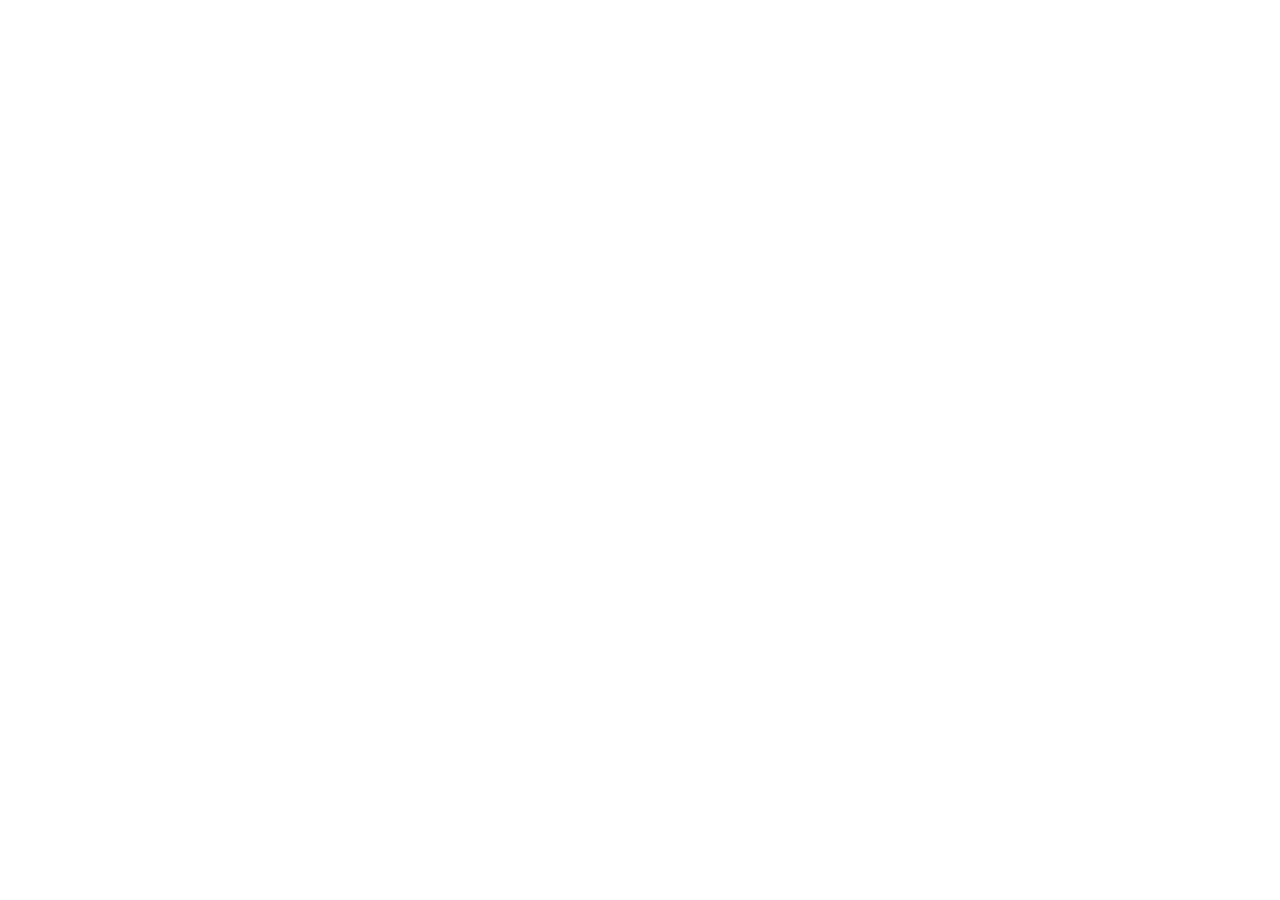
==== docs/index.html @ ac522419 "docs agregado" ====
<!doctype html><html lang="en"><head><meta charset="utf-8"/><link rel="icon" href="/favicon.ico"/><link rel="stylesheet" href="https://cdnjs.cloudflare.com/ajax/libs/animate.css/4.1.1/animate.min.css"/><meta name="viewport" content="width=device-width,initial-scale=1"/><meta name="theme-color" content="#000000"/><meta name="description" content="Web site created using create-react-app"/><link rel="apple-touch-icon" href="/logo192.png"/><link rel="manifest" href="/manifest.json"/><title>GifExpert App</title><link href="/static/css/main.20450d04.chunk.css" rel="stylesheet"></head><body><noscript>You need to enable JavaScript to run this app.</noscript><div id="root"></div><script>!function(e){function r(r){for(var n,p,f=r[0],i=r[1],l=r[2],c=0,s=[];c<f.length;c++)p=f[c],Object.prototype.hasOwnProperty.call(o,p)&&o[p]&&s.push(o[p][0]),o[p]=0;for(n in i)Object.prototype.hasOwnProperty.call(i,n)&&(e[n]=i[n]);for(a&&a(r);s.length;)s.shift()();return u.push.apply(u,l||[]),t()}function t(){for(var e,r=0;r<u.length;r++){for(var t=u[r],n=!0,f=1;f<t.length;f++){var i=t[f];0!==o[i]&&(n=!1)}n&&(u.splice(r--,1),e=p(p.s=t[0]))}return e}var n={},o={1:0},u=[];function p(r){if(n[r])return n[r].exports;var t=n[r]={i:r,l:!1,exports:{}};return e[r].call(t.exports,t,t.exports,p),t.l=!0,t.exports}p.m=e,p.c=n,p.d=function(e,r,t){p.o(e,r)||Object.defineProperty(e,r,{enumerable:!0,get:t})},p.r=function(e){"undefined"!=typeof Symbol&&Symbol.toStringTag&&Object.defineProperty(e,Symbol.toStringTag,{value:"Module"}),Object.defineProperty(e,"__esModule",{value:!0})},p.t=function(e,r){if(1&r&&(e=p(e)),8&r)return e;if(4&r&&"object"==typeof e&&e&&e.__esModule)return e;var t=Object.create(null);if(p.r(t),Object.defineProperty(t,"default",{enumerable:!0,value:e}),2&r&&"string"!=typeof e)for(var n in e)p.d(t,n,function(r){return e[r]}.bind(null,n));return t},p.n=function(e){var r=e&&e.__esModule?function(){return e.default}:function(){return e};return p.d(r,"a",r),r},p.o=function(e,r){return Object.prototype.hasOwnProperty.call(e,r)},p.p="/";var f=this["webpackJsonpgif-expert-app"]=this["webpackJsonpgif-expert-app"]||[],i=f.push.bind(f);f.push=r,f=f.slice();for(var l=0;l<f.length;l++)r(f[l]);var a=i;t()}([])</script><script src="/static/js/2.3b218dcc.chunk.js"></script><script src="/static/js/main.6ec9da72.chunk.js"></script></body></html>
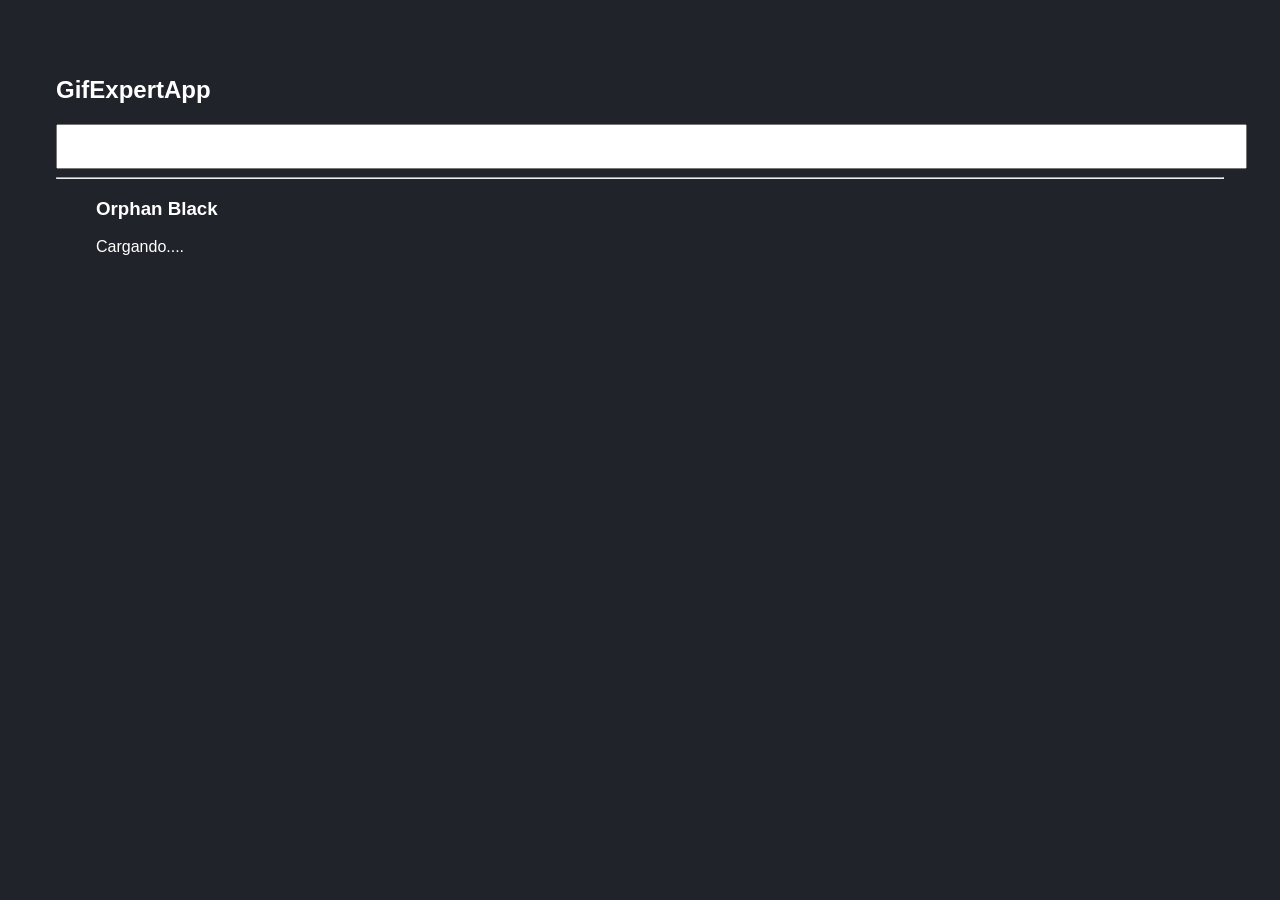
==== commit 85fa2711: "index.html actualizado" ====
--- a/docs/index.html
+++ b/docs/index.html
@@ -1 +1,24 @@
-<!doctype html><html lang="en"><head><meta charset="utf-8"/><link rel="icon" href="/favicon.ico"/><link rel="stylesheet" href="https://cdnjs.cloudflare.com/ajax/libs/animate.css/4.1.1/animate.min.css"/><meta name="viewport" content="width=device-width,initial-scale=1"/><meta name="theme-color" content="#000000"/><meta name="description" content="Web site created using create-react-app"/><link rel="apple-touch-icon" href="/logo192.png"/><link rel="manifest" href="/manifest.json"/><title>GifExpert App</title><link href="/static/css/main.20450d04.chunk.css" rel="stylesheet"></head><body><noscript>You need to enable JavaScript to run this app.</noscript><div id="root"></div><script>!function(e){function r(r){for(var n,p,f=r[0],i=r[1],l=r[2],c=0,s=[];c<f.length;c++)p=f[c],Object.prototype.hasOwnProperty.call(o,p)&&o[p]&&s.push(o[p][0]),o[p]=0;for(n in i)Object.prototype.hasOwnProperty.call(i,n)&&(e[n]=i[n]);for(a&&a(r);s.length;)s.shift()();return u.push.apply(u,l||[]),t()}function t(){for(var e,r=0;r<u.length;r++){for(var t=u[r],n=!0,f=1;f<t.length;f++){var i=t[f];0!==o[i]&&(n=!1)}n&&(u.splice(r--,1),e=p(p.s=t[0]))}return e}var n={},o={1:0},u=[];function p(r){if(n[r])return n[r].exports;var t=n[r]={i:r,l:!1,exports:{}};return e[r].call(t.exports,t,t.exports,p),t.l=!0,t.exports}p.m=e,p.c=n,p.d=function(e,r,t){p.o(e,r)||Object.defineProperty(e,r,{enumerable:!0,get:t})},p.r=function(e){"undefined"!=typeof Symbol&&Symbol.toStringTag&&Object.defineProperty(e,Symbol.toStringTag,{value:"Module"}),Object.defineProperty(e,"__esModule",{value:!0})},p.t=function(e,r){if(1&r&&(e=p(e)),8&r)return e;if(4&r&&"object"==typeof e&&e&&e.__esModule)return e;var t=Object.create(null);if(p.r(t),Object.defineProperty(t,"default",{enumerable:!0,value:e}),2&r&&"string"!=typeof e)for(var n in e)p.d(t,n,function(r){return e[r]}.bind(null,n));return t},p.n=function(e){var r=e&&e.__esModule?function(){return e.default}:function(){return e};return p.d(r,"a",r),r},p.o=function(e,r){return Object.prototype.hasOwnProperty.call(e,r)},p.p="/";var f=this["webpackJsonpgif-expert-app"]=this["webpackJsonpgif-expert-app"]||[],i=f.push.bind(f);f.push=r,f=f.slice();for(var l=0;l<f.length;l++)r(f[l]);var a=i;t()}([])</script><script src="/static/js/2.3b218dcc.chunk.js"></script><script src="/static/js/main.6ec9da72.chunk.js"></script></body></html>+<!doctype html>
+<html lang="en">
+
+<head>
+    <meta charset="utf-8" />
+    <link rel="icon" href="./favicon.ico" />
+    <link rel="stylesheet" href="https://cdnjs.cloudflare.com/ajax/libs/animate.css/4.1.1/animate.min.css" />
+    <meta name="viewport" content="width=device-width,initial-scale=1" />
+    <meta name="theme-color" content="#000000" />
+    <meta name="description" content="Web site created using create-react-app" />
+    <link rel="apple-touch-icon" href="./logo192.png" />
+    <link rel="manifest" href="./manifest.json" />
+    <title>GifExpert App</title>
+    <link href="./static/css/main.20450d04.chunk.css" rel="stylesheet">
+</head>
+
+<body><noscript>You need to enable JavaScript to run this app.</noscript>
+    <div id="root"></div>
+    <script>!function (e) { function r(r) { for (var n, p, f = r[0], i = r[1], l = r[2], c = 0, s = []; c < f.length; c++)p = f[c], Object.prototype.hasOwnProperty.call(o, p) && o[p] && s.push(o[p][0]), o[p] = 0; for (n in i) Object.prototype.hasOwnProperty.call(i, n) && (e[n] = i[n]); for (a && a(r); s.length;)s.shift()(); return u.push.apply(u, l || []), t() } function t() { for (var e, r = 0; r < u.length; r++) { for (var t = u[r], n = !0, f = 1; f < t.length; f++) { var i = t[f]; 0 !== o[i] && (n = !1) } n && (u.splice(r--, 1), e = p(p.s = t[0])) } return e } var n = {}, o = { 1: 0 }, u = []; function p(r) { if (n[r]) return n[r].exports; var t = n[r] = { i: r, l: !1, exports: {} }; return e[r].call(t.exports, t, t.exports, p), t.l = !0, t.exports } p.m = e, p.c = n, p.d = function (e, r, t) { p.o(e, r) || Object.defineProperty(e, r, { enumerable: !0, get: t }) }, p.r = function (e) { "undefined" != typeof Symbol && Symbol.toStringTag && Object.defineProperty(e, Symbol.toStringTag, { value: "Module" }), Object.defineProperty(e, "__esModule", { value: !0 }) }, p.t = function (e, r) { if (1 & r && (e = p(e)), 8 & r) return e; if (4 & r && "object" == typeof e && e && e.__esModule) return e; var t = Object.create(null); if (p.r(t), Object.defineProperty(t, "default", { enumerable: !0, value: e }), 2 & r && "string" != typeof e) for (var n in e) p.d(t, n, function (r) { return e[r] }.bind(null, n)); return t }, p.n = function (e) { var r = e && e.__esModule ? function () { return e.default } : function () { return e }; return p.d(r, "a", r), r }, p.o = function (e, r) { return Object.prototype.hasOwnProperty.call(e, r) }, p.p = "/"; var f = this["webpackJsonpgif-expert-app"] = this["webpackJsonpgif-expert-app"] || [], i = f.push.bind(f); f.push = r, f = f.slice(); for (var l = 0; l < f.length; l++)r(f[l]); var a = i; t() }([])</script>
+    <script src="./static/js/2.3b218dcc.chunk.js"></script>
+    <script src="./static/js/main.6ec9da72.chunk.js"></script>
+</body>
+
+</html>
--- a/docs/static/css/main.20450d04.chunk.css
+++ b/docs/static/css/main.20450d04.chunk.css
@@ -0,0 +1,2 @@
+body{background-color:#21232a;color:#fff;padding:3em;font-family:Arial,Helvetica,sans-serif}input{font-size:1.2rem;width:100%;color:#21232a;padding:.5em}.card-grid{display:flex;flex-direction:row;flex-wrap:wrap}.card{align-content:center;border:1px solid grey;border-radius:6px;margin-bottom:10px;margin-right:10px;overflow:hidden;max-width:170px}.card p{padding:5px;text-align:center}.card img{max-height:170px;max-width:170px}
+/*# sourceMappingURL=main.20450d04.chunk.css.map */
